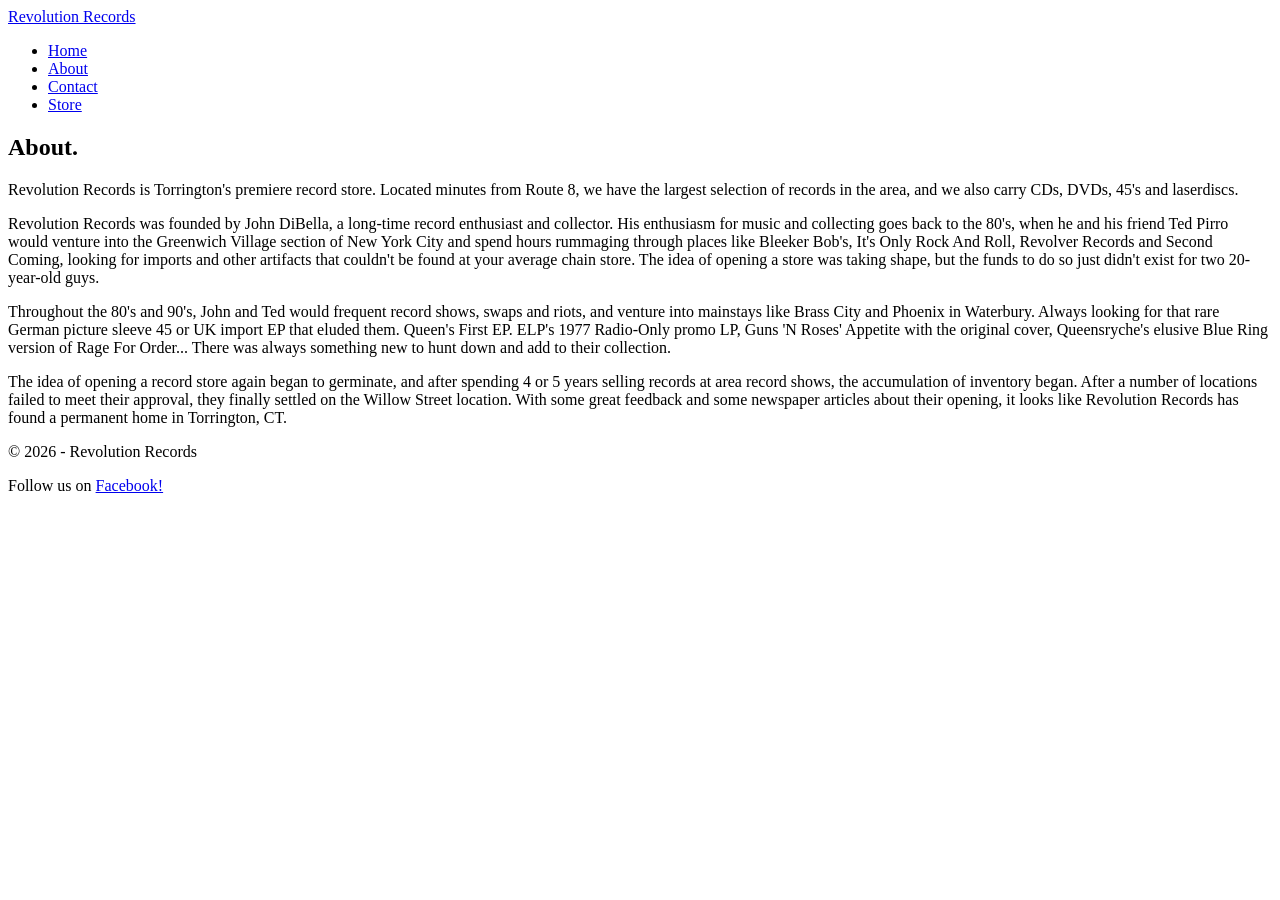
==== About.html @ c82661f1 "Add files via upload" ====
<html lang="en">
<head>
<meta charset="utf-8"/><title>
	About - Revolution Records and Cards
</title><script src="http://therevct.com/bundles/modernizr?v=Vd40cG5fYxxjdknf_y9ilK-zi7pnjL35tk9IAsOQgQc1"></script>
<link href="http://therevct.com/Content/css?v=f5ydPh92LWsttS1MEc8JZmFtAgT6RUaer_jy37xBkQs1" rel="stylesheet"/>
<link href="http://therevct.com/favicon.ico" rel="shortcut icon" type="image/x-icon"/><meta name="viewport" content="width=device-width"/></head>
<body>

<form method="post" action="./About" id="ctl01">
<input type="hidden" name="__VIEWSTATE" id="__VIEWSTATE" value="vw2p2qzQZwaK1x89iwkvCAthI252funpJnpbf8VcRpl4YVnllGni1GSUgq6dAtlSB+2s5nizMKQ25yvNcYXKTd5fFZsR0BOjnY0E+EEDpXAgX8snP1rIbxWPN4mXTgbiXkzckXHEVq+/4cRv9CgB0M5CtJkfkr1NfL/0DSwpC2e4rHf6KS+tAghmGNvl1e54vqCWeRXnuKHqmFMYPqgF4g=="/>


<script src="http://therevct.com/bundles/MsAjaxJs?v=J4joXQqg80Lks57qbGfUAfRLic3bXKGafmR6wE4CFtc1" type="text/javascript"></script>
<script src="http://therevct.com/Scripts/jquery-1.8.2.min.js" type="text/javascript"></script>
<script src="http://therevct.com/Scripts/jquery-ui-1.8.24.min.js" type="text/javascript"></script>
<script src="http://therevct.com/bundles/WebFormsJs?v=q9E9g87bUDaS624mcBuZsBaM8xn2E5zd-f4FCdIk2cA1" type="text/javascript"></script>
<input type="hidden" name="__VIEWSTATEGENERATOR" id="__VIEWSTATEGENERATOR" value="E809BCA5"/>

    <header>
        <div class="content-wrapper">
            <div class="float-left">
                <p class="site-title">
                    <a href="./">Revolution Records</a>
                </p>
            </div>
            <div class="float-right">
                <section id="login">

                </section>
                <nav>
                    <ul id="menu">
                        <li><a href="../">Home</a></li>
                        <li><a href="About.html">About</a></li>
                        <li><a href="Contact.html">Contact</a></li>
                        <li><a href="http://store.therevct.com/">Store</a></li>
                    </ul>
                </nav>
            </div>
        </div>
    </header>
    <div id="body">

        <section class="content-wrapper main-content clear-fix">

    <hgroup class="title">
        <h1>About.</h1>
    </hgroup>

    <article>
<p>Revolution Records is Torrington's premiere record store. Located minutes from Route 8, we have the largest selection
of records in the area, and we also carry CDs, DVDs, 45's and laserdiscs.
<p/>
Revolution Records was founded by John DiBella, a long-time record enthusiast and collector. His enthusiasm for music
and collecting goes back to the 80's, when he and his friend Ted Pirro would venture into the Greenwich Village section
of New York City and spend hours rummaging through places like Bleeker Bob's, It's Only Rock And Roll, Revolver Records
and Second Coming, looking for imports and other artifacts that couldn't be found at your average chain store. The idea
of opening a store was taking shape, but the funds to do so just didn't exist for two 20-year-old guys.
<p/>
Throughout the 80's and 90's, John and Ted would frequent record shows, swaps and riots, and venture into mainstays like
Brass City and Phoenix in Waterbury. Always looking for that rare German picture sleeve 45 or UK import EP that eluded
them. Queen's First EP. ELP's 1977 Radio-Only promo LP, Guns 'N Roses' Appetite with the original cover, Queensryche's
elusive Blue Ring version of Rage For Order... There was always something new to hunt down and add to their collection.
<p/>
The idea of opening a record store again began to germinate, and after spending 4 or 5 years selling records at area
record shows, the accumulation of inventory began. After a number of locations failed to meet their approval, they
finally settled on the Willow Street location. With some great feedback and some newspaper articles about their opening,
it looks like Revolution Records has found a permanent home in Torrington, CT.

</p>
    </article>


        </section>
    </div>
    <footer>
        <div class="content-wrapper">
            <div class="float-left">
                <p>&copy; 2026 - Revolution Records</p>
            </div>
            <div class="float-right">
                Follow us on <a href="https://www.facebook.com/TheRevCT">Facebook!</a>
            </div>
        </div>
    </footer>
    </form>
<script defer src="https://web.archive.org/web/20260122133947js_/https://static.cloudflareinsights.com/beacon.min.js/vcd15cbe7772f49c399c6a5babf22c1241717689176015" integrity="" data-cf-beacon="{&quot;version&quot;:&quot;2024.11.0&quot;,&quot;token&quot;:&quot;4f4badbb980e4743ac21b9f4db50d598&quot;,&quot;r&quot;:1,&quot;server_timing&quot;:{&quot;name&quot;:{&quot;cfCacheStatus&quot;:true,&quot;cfEdge&quot;:true,&quot;cfExtPri&quot;:true,&quot;cfL4&quot;:true,&quot;cfOrigin&quot;:true,&quot;cfSpeedBrain&quot;:true},&quot;location_startswith&quot;:null}}" crossorigin="anonymous"></script>
</body>
</html>
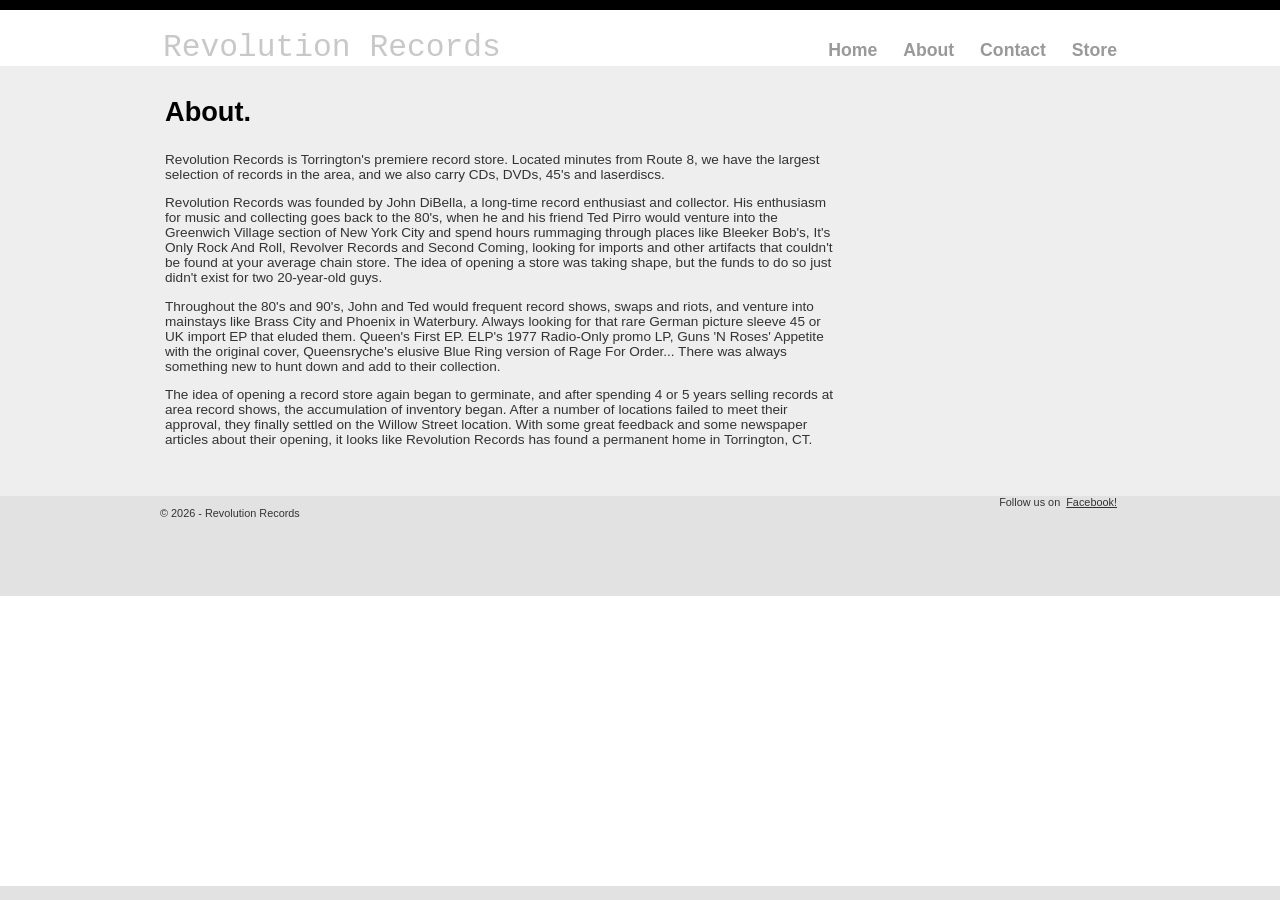
==== commit 5c8f9898: "Update About.html" ====
--- a/About.html
+++ b/About.html
@@ -3,7 +3,7 @@
 <meta charset="utf-8"/><title>
 	About - Revolution Records and Cards
 </title><script src="http://therevct.com/bundles/modernizr?v=Vd40cG5fYxxjdknf_y9ilK-zi7pnjL35tk9IAsOQgQc1"></script>
-<link href="http://therevct.com/Content/css?v=f5ydPh92LWsttS1MEc8JZmFtAgT6RUaer_jy37xBkQs1" rel="stylesheet"/>
+<link rel="stylesheet" href="styles.css">
 <link href="http://therevct.com/favicon.ico" rel="shortcut icon" type="image/x-icon"/><meta name="viewport" content="width=device-width"/></head>
 <body>
 
@@ -30,7 +30,7 @@
                 </section>
                 <nav>
                     <ul id="menu">
-                        <li><a href="../">Home</a></li>
+                        <li><a href="index.html">Home</a></li>
                         <li><a href="About.html">About</a></li>
                         <li><a href="Contact.html">Contact</a></li>
                         <li><a href="http://store.therevct.com/">Store</a></li>
@@ -86,4 +86,4 @@
     </form>
 <script defer src="https://web.archive.org/web/20260122133947js_/https://static.cloudflareinsights.com/beacon.min.js/vcd15cbe7772f49c399c6a5babf22c1241717689176015" integrity="" data-cf-beacon="{&quot;version&quot;:&quot;2024.11.0&quot;,&quot;token&quot;:&quot;4f4badbb980e4743ac21b9f4db50d598&quot;,&quot;r&quot;:1,&quot;server_timing&quot;:{&quot;name&quot;:{&quot;cfCacheStatus&quot;:true,&quot;cfEdge&quot;:true,&quot;cfExtPri&quot;:true,&quot;cfL4&quot;:true,&quot;cfOrigin&quot;:true,&quot;cfSpeedBrain&quot;:true},&quot;location_startswith&quot;:null}}" crossorigin="anonymous"></script>
 </body>
-</html>+</html>
--- a/styles.css
+++ b/styles.css
@@ -0,0 +1,665 @@
+html {
+    background-color: #e2e2e2;
+    margin: 0;
+    padding: 0
+}
+
+body {
+    background-color: #fff;
+    border-top: solid 10px #000;
+    color: #333;
+    font-size: .85em;
+    font-family: "Segoe UI",Verdana,Helvetica,Sans-Serif;
+    margin: 0;
+    padding: 0
+}
+
+a {
+    color: #333;
+    outline: none;
+    padding-left: 3px;
+    padding-right: 3px;
+    text-decoration: underline
+}
+
+a:link,a:visited,a:active,a:hover {
+    color: #333
+}
+
+a:hover {
+    background-color: #c7d1d6
+}
+
+header,footer,hgroup,nav,section {
+    display: block
+}
+
+mark {
+    background-color: #a6dbed;
+    padding-left: 5px;
+    padding-right: 5px
+}
+
+.float-left {
+    float: left
+}
+
+.float-right {
+    float: right
+}
+
+.clear-fix:after {
+    content: ".";
+    clear: both;
+    display: block;
+    height: 0;
+    visibility: hidden
+}
+
+h1,h2,h3,h4,h5,h6 {
+    color: #000;
+    margin-bottom: 0;
+    padding-bottom: 0
+}
+
+h1 {
+    font-size: 2em
+}
+
+h2 {
+    font-size: 1.75em
+}
+
+h3 {
+    font-size: 1.2em
+}
+
+h4 {
+    font-size: 1.1em
+}
+
+h5,h6 {
+    font-size: 1em
+}
+
+h5 a:link,h5 a:visited,h5 a:active {
+    padding: 0;
+    text-decoration: none
+}
+
+.content-wrapper {
+    margin: 0 auto;
+    max-width: 960px
+}
+
+#body {
+    background-color: #efeeef;
+    clear: both;
+    padding-bottom: 35px
+}
+
+.main-content {
+    background: url("/web/20250603023259im_/http://www.therevct.com/Images/accent.png") no-repeat;
+    padding-left: 10px;
+    padding-top: 30px
+}
+
+.featured+.main-content {
+    background: url("/web/20250603023259im_/http://www.therevct.com/Images/heroAccent.png") no-repeat
+}
+
+header .content-wrapper {
+    padding-top: 20px
+}
+
+footer {
+    clear: both;
+    background-color: #e2e2e2;
+    font-size: .8em;
+    height: 100px
+}
+
+.site-title {
+    color: #c8c8c8;
+    font-family: Rockwell,Consolas,"Courier New",Courier,monospace;
+    font-size: 2.3em;
+    margin: 0
+}
+
+.site-title a,.site-title a:hover,.site-title a:active {
+    background: none;
+    color: #c8c8c8;
+    outline: none;
+    text-decoration: none
+}
+
+#login {
+    display: block;
+    font-size: .85em;
+    margin: 0 0 10px;
+    text-align: right
+}
+
+#login a {
+    background-color: #d3dce0;
+    margin-left: 10px;
+    margin-right: 3px;
+    padding: 2px 3px;
+    text-decoration: none
+}
+
+#login a.username {
+    background: none;
+    margin-left: 0;
+    text-decoration: underline
+}
+
+#login ul {
+    margin: 0
+}
+
+#login li {
+    display: inline;
+    list-style: none
+}
+
+ul#menu {
+    font-size: 1.3em;
+    font-weight: 600;
+    margin: 0 0 5px;
+    padding: 0;
+    text-align: right
+}
+
+ul#menu li {
+    display: inline;
+    list-style: none;
+    padding-left: 15px
+}
+
+ul#menu li a {
+    background: none;
+    color: #999;
+    text-decoration: none
+}
+
+ul#menu li a:hover {
+    color: #333;
+    text-decoration: none
+}
+
+.featured {
+    background-color: #fff
+}
+
+.featured .content-wrapper {
+    background-color: #7ac0da;
+    background-image: -ms-linear-gradient(left,#7ac0da 0%,#a4d4e6 100%);
+    background-image: -o-linear-gradient(left,#7ac0da 0%,#a4d4e6 100%);
+    background-image: -webkit-gradient(linear,left top,right top,color-stop(0,#7ac0da),color-stop(1,#a4d4e6));
+    background-image: -webkit-linear-gradient(left,#7ac0da 0%,#a4d4e6 100%);
+    background-image: linear-gradient(left,#7ac0da 0%,#a4d4e6 100%);
+    color: #3e5667;
+    padding: 20px 40px 30px 40px
+}
+
+.featured hgroup.title h1,.featured hgroup.title h2 {
+    color: #fff
+}
+
+.featured p {
+    font-size: 1.1em
+}
+
+hgroup.title {
+    margin-bottom: 10px
+}
+
+hgroup.title h1,hgroup.title h2 {
+    display: inline
+}
+
+hgroup.title h2 {
+    font-weight: normal;
+    margin-left: 3px
+}
+
+section.feature {
+    width: 300px;
+    float: left;
+    padding: 10px
+}
+
+ol.round {
+    list-style-type: none;
+    padding-left: 0
+}
+
+ol.round li {
+    margin: 25px 0;
+    padding-left: 45px
+}
+
+ol.round li.zero {
+    background: url("/web/20250603023259im_/http://www.therevct.com/Images/orderedList0.png") no-repeat
+}
+
+ol.round li.one {
+    background: url("/web/20250603023259im_/http://www.therevct.com/Images/orderedList1.png") no-repeat
+}
+
+ol.round li.two {
+    background: url("/web/20250603023259im_/http://www.therevct.com/Images/orderedList2.png") no-repeat
+}
+
+ol.round li.three {
+    background: url("/web/20250603023259im_/http://www.therevct.com/Images/orderedList3.png") no-repeat
+}
+
+ol.round li.four {
+    background: url("/web/20250603023259im_/http://www.therevct.com/Images/orderedList4.png") no-repeat
+}
+
+ol.round li.five {
+    background: url("/web/20250603023259im_/http://www.therevct.com/Images/orderedList5.png") no-repeat
+}
+
+ol.round li.six {
+    background: url("/web/20250603023259im_/http://www.therevct.com/Images/orderedList6.png") no-repeat
+}
+
+ol.round li.seven {
+    background: url("/web/20250603023259im_/http://www.therevct.com/Images/orderedList7.png") no-repeat
+}
+
+ol.round li.eight {
+    background: url("/web/20250603023259im_/http://www.therevct.com/Images/orderedList8.png") no-repeat
+}
+
+ol.round li.nine {
+    background: url("/web/20250603023259im_/http://www.therevct.com/Images/orderedList9.png") no-repeat
+}
+
+article {
+    float: left;
+    width: 70%
+}
+
+aside {
+    float: right;
+    width: 25%
+}
+
+aside ul {
+    list-style: none;
+    padding: 0
+}
+
+aside ul li {
+    background: url("/web/20250603023259im_/http://www.therevct.com/Images/bullet.png") no-repeat 0 50%;
+    padding: 2px 0 2px 20px
+}
+
+.label {
+    font-weight: 700
+}
+
+#loginForm {
+    border-right: solid 2px #c8c8c8;
+    float: left;
+    width: 55%
+}
+
+#loginForm .validation-error {
+    display: block;
+    margin-left: 15px
+}
+
+#socialLoginForm {
+    margin-left: 40px;
+    float: left;
+    width: 40%
+}
+
+#socialLoginForm h2 {
+    margin-bottom: 5px
+}
+
+fieldset.open-auth-providers {
+    margin-top: 15px
+}
+
+fieldset.open-auth-providers button {
+    margin-bottom: 12px
+}
+
+.contact h3 {
+    font-size: 1.2em
+}
+
+.contact p {
+    margin: 5px 0 0 10px
+}
+
+.contact iframe {
+    border: 1px solid #333;
+    margin: 5px 0 0 10px
+}
+
+fieldset {
+    border: none;
+    margin: 0;
+    padding: 0
+}
+
+fieldset legend {
+    display: none
+}
+
+fieldset ol {
+    padding: 0;
+    list-style: none
+}
+
+fieldset ol li {
+    padding-bottom: 5px
+}
+
+label {
+    display: block;
+    font-size: 1.2em;
+    font-weight: 600
+}
+
+label.checkbox {
+    display: inline
+}
+
+input,textarea {
+    border: 1px solid #e2e2e2;
+    background: #fff;
+    color: #333;
+    font-size: 1.2em;
+    margin: 5px 0 6px 0;
+    padding: 5px;
+    width: 300px
+}
+
+textarea {
+    font-family: inherit;
+    width: 500px
+}
+
+input:focus,textarea:focus {
+    border: 1px solid #7ac0da
+}
+
+input[type="checkbox"] {
+    background: transparent;
+    border: inherit;
+    width: auto
+}
+
+input[type="submit"],input[type="button"],button {
+    background-color: #d3dce0;
+    border: 1px solid #787878;
+    cursor: pointer;
+    font-size: 1.2em;
+    font-weight: 600;
+    padding: 7px;
+    margin-right: 8px;
+    width: auto
+}
+
+td input[type="submit"],td input[type="button"],td button {
+    font-size: 1em;
+    padding: 4px;
+    margin-right: 4px
+}
+
+.message-info {
+    border: 1px solid;
+    clear: both;
+    padding: 10px 20px
+}
+
+.message-error {
+    clear: both;
+    color: #e80c4d;
+    font-size: 1.1em;
+    font-weight: bold;
+    margin: 20px 0 10px 0
+}
+
+.message-success {
+    color: #7ac0da;
+    font-size: 1.3em;
+    font-weight: bold;
+    margin: 20px 0 10px 0
+}
+
+.error {
+    color: #e80c4d
+}
+
+.field-validation-error {
+    color: #e80c4d;
+    font-weight: bold
+}
+
+.field-validation-valid {
+    display: none
+}
+
+input.input-validation-error {
+    border: 1px solid #e80c4d
+}
+
+input[type="checkbox"].input-validation-error {
+    border: 0 none
+}
+
+.validation-summary-errors {
+    color: #e80c4d;
+    font-weight: bold;
+    font-size: 1.1em
+}
+
+.validation-summary-valid {
+    display: none
+}
+
+table {
+    border-collapse: collapse;
+    border-spacing: 0;
+    margin-top: .75em;
+    border: 0 none
+}
+
+th {
+    font-size: 1.2em;
+    text-align: left;
+    border: none 0;
+    padding-left: 0
+}
+
+th a {
+    display: block;
+    position: relative
+}
+
+th a:link,th a:visited,th a:active,th a:hover {
+    color: #333;
+    font-weight: 600;
+    text-decoration: none;
+    padding: 0
+}
+
+th a:hover {
+    color: #000
+}
+
+th.asc a,th.desc a {
+    margin-right: .75em
+}
+
+th.asc a:after,th.desc a:after {
+    display: block;
+    position: absolute;
+    right: 0;
+    top: 0;
+    font-size: .75em
+}
+
+th.asc a:after {
+    content: '?'
+}
+
+th.desc a:after {
+    content: '?'
+}
+
+td {
+    padding: .25em 2em .25em 0;
+    border: 0 none
+}
+
+tr.pager td {
+    padding: 0 .25em 0 0
+}
+
+@media only screen and (max-width: 850px) {
+    header .float-left,header .float-right {
+        float:none
+    }
+
+    header .site-title {
+        margin: 10px;
+        text-align: center
+    }
+
+    #login {
+        font-size: .85em;
+        margin: 0 0 12px;
+        text-align: center
+    }
+
+    #login ul {
+        margin: 5px 0;
+        padding: 0
+    }
+
+    #login li {
+        display: inline;
+        list-style: none;
+        margin: 0;
+        padding: 0
+    }
+
+    #login a {
+        background: none;
+        color: #999;
+        font-weight: 600;
+        margin: 2px;
+        padding: 0
+    }
+
+    #login a:hover {
+        color: #333
+    }
+
+    nav {
+        margin-bottom: 5px
+    }
+
+    ul#menu {
+        margin: 0;
+        padding: 0;
+        text-align: center
+    }
+
+    ul#menu li {
+        margin: 0;
+        padding: 0
+    }
+
+    .main-content,.featured+.main-content {
+        background-position: 10px 0
+    }
+
+    .content-wrapper {
+        padding-right: 10px;
+        padding-left: 10px
+    }
+
+    .featured .content-wrapper {
+        padding: 10px
+    }
+
+    article,aside {
+        float: none;
+        width: 100%
+    }
+
+    ol.round {
+        list-style-type: none;
+        padding-left: 0
+    }
+
+    ol.round li {
+        padding-left: 10px;
+        margin: 25px 0
+    }
+
+    ol.round li.zero,ol.round li.one,ol.round li.two,ol.round li.three,ol.round li.four,ol.round li.five,ol.round li.six,ol.round li.seven,ol.round li.eight,ol.round li.nine {
+        background: none
+    }
+
+    section.feature {
+        float: none;
+        padding: 10px;
+        width: auto
+    }
+
+    section.feature img {
+        color: #999;
+        content: attr(alt);
+        font-size: 1.5em;
+        font-weight: 600
+    }
+
+    input {
+        width: 90%
+    }
+
+    #loginForm {
+        border-right: none;
+        float: none;
+        width: auto
+    }
+
+    #loginForm .validation-error {
+        display: block;
+        margin-left: 15px
+    }
+
+    #socialLoginForm {
+        margin-left: 0;
+        float: none;
+        width: auto
+    }
+
+    footer .float-left,footer .float-right {
+        float: none
+    }
+
+    footer {
+        text-align: center;
+        height: auto;
+        padding: 10px 0
+    }
+
+    footer p {
+        margin: 0
+    }
+}
